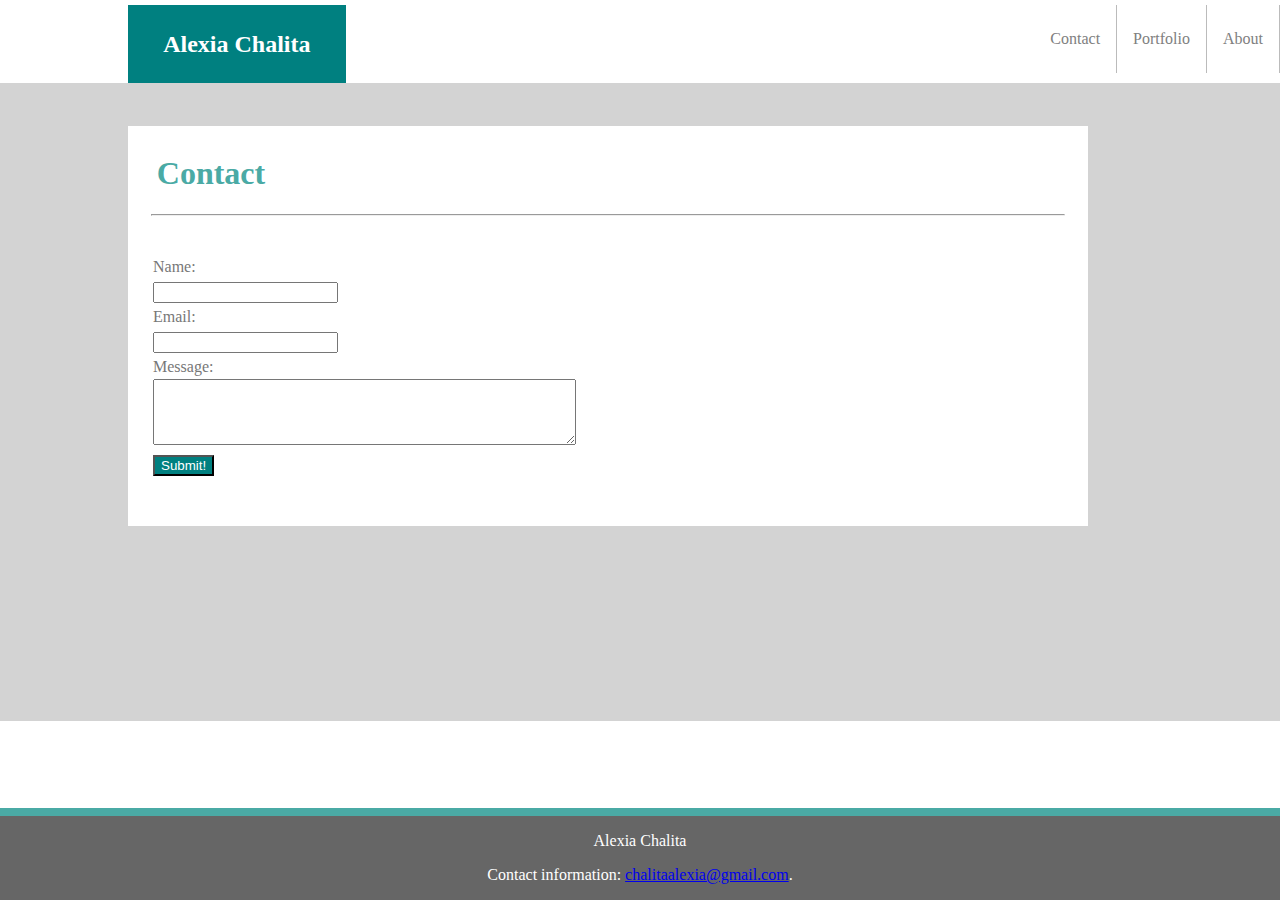
==== contact.html @ 50957b42 "Adding stuff" ====
<!DOCTYPE html>
<html lang="en-us">

<head>
  <meta charset="UTF-8">
  <title>Alexia's Portfolio</title>
  <link rel="stylesheet" type="text/css" href="assets/css/style2.css">
  
</head>

<body>
  <div class="box-set">

    <div 

    class="box box-1">

    <h1>Contact</h1>

    <hr>
    <span class="_text"

    <form>
            Name:<br>
            <input type="text" name="firstname"><br>
    
            Email:<br>
            <input type="text" name="lastname"><br>

            Message:<br>
            
            <textarea rows="4" cols="50"> </textarea><br>

            <button type="button">Submit!</button>

          </form>  
    </span>
    

         <div class="box box-2"> </div>
</div>
    
    <div class="box box-3">

     
      <ul>
             <li><a href="./index.html">About</a></li>
             <li><a href="./portfolio.html">Portfolio</a></li>
            <li><a href="./contact.html">Contact</a></li>

            <span><div class="headertext"><h2 id="navbarheader">Alexia Chalita</h2> </span>
    </ul>
        
        
    </div>

    <footer>
            <p>Alexia Chalita</p>
            <p>Contact information: <a href="mailto:chalitaalexia@gmail.com">
            chalitaalexia@gmail.com</a>.</p>
    </footer>

</body>

</html>
---- assets/css/style2.css ----
/**
 * Fixed Position: Anchors element to the browser
 **/
 body {
    text-align: left;
    margin: 0 0px;
    text-align: justify;
    color: #4aaaa5;
}


 .box-set {
    position: relative;
    left: 0;
    height: 700px;
    width: 100%;
    background: lightgray;
  }
  
  
  /* Box rules: percentages define anchors (i.e. position of each box relative to browser window) */

  .box-1 {
    position: relative;
    left: 10%;
  background-color: white;
  height: 400px;
  width: 960px;
  top: 15%
  }


h1 {
    padding-left: 3%;
    padding-top: 3%;
}

img {
    height: 150px;
    width: 150px;
    margin-left: 3%;   
    margin-top: -15%; 
    float: left;
    clear: both;

}

._text
{
    position:relative;
    float:left;
    text-align:left;
    margin-left:25px;
    font-size:16px;
    color: #777777;
    margin-top: 30px;
    margin-right: 20px;
    line-height: 25px;
}



.box-3 {
    position: fixed;
    top: 0;
    left: 0;
    width: 100%;
    background-color: white;
}

ul {
    list-style-type: none;
    margin: 0;
    padding: 0;
    overflow: hidden;
    background-color: white;
    margin-top: 5px;
  }
  
  li {
    float: right;
    border-right: 1px solid #bbb;

  }
  
  li a {
    display: block;
    color: gray;
    text-align: center;
    padding: 25px 16px;
    text-decoration: none;
  }
  
  /* Change the link color to #111 (black) on hover */
  li a:hover {
    background-color: #4aaaa5;
  }

  footer {
  position: fixed;
  left: 0;
  bottom: 0;
  width: 100%;
  background-color: #666666;
  color: white;
  text-align: center;
  border-top: 8px solid #4aaaa5

  }

  hr {
      width: 95%;
      color: gray;
  }

  .headertext {    
  }
  
  .headertext #navbarheader {
      background: teal;
      width: 15%;
      height: 100%;
      color: white;
      text-align: center;
      padding: 2% 1%;
      margin: 0;
      margin-left: 10%;
      
  }

  button {
    color: white;
    background-color: teal;
  }
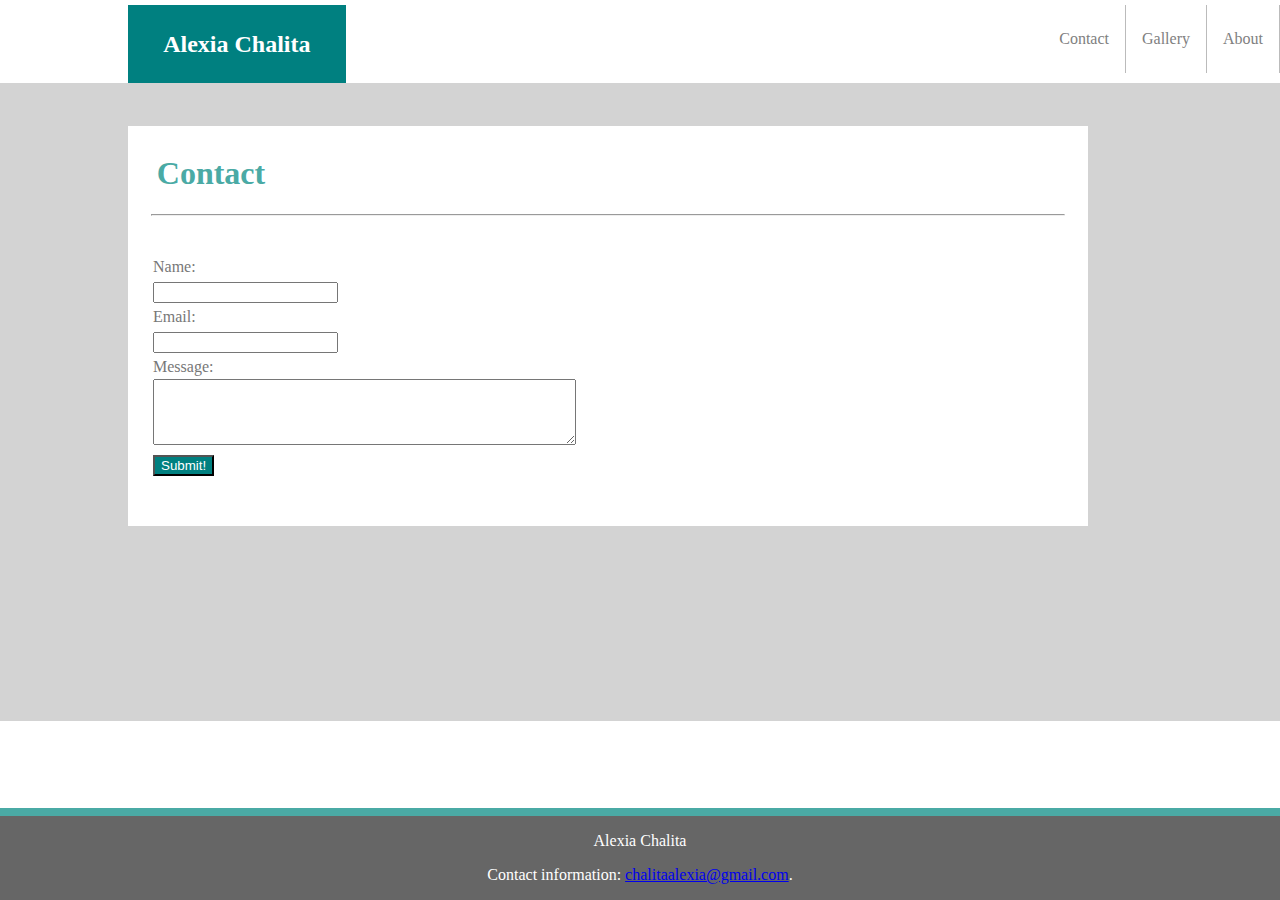
==== commit 55520a4a: "changes" ====
--- a/contact.html
+++ b/contact.html
@@ -45,7 +45,7 @@
      
       <ul>
              <li><a href="./index.html">About</a></li>
-             <li><a href="./portfolio.html">Portfolio</a></li>
+             <li><a href="./gallery.html">Gallery</a></li>
             <li><a href="./contact.html">Contact</a></li>
 
             <span><div class="headertext"><h2 id="navbarheader">Alexia Chalita</h2> </span>
